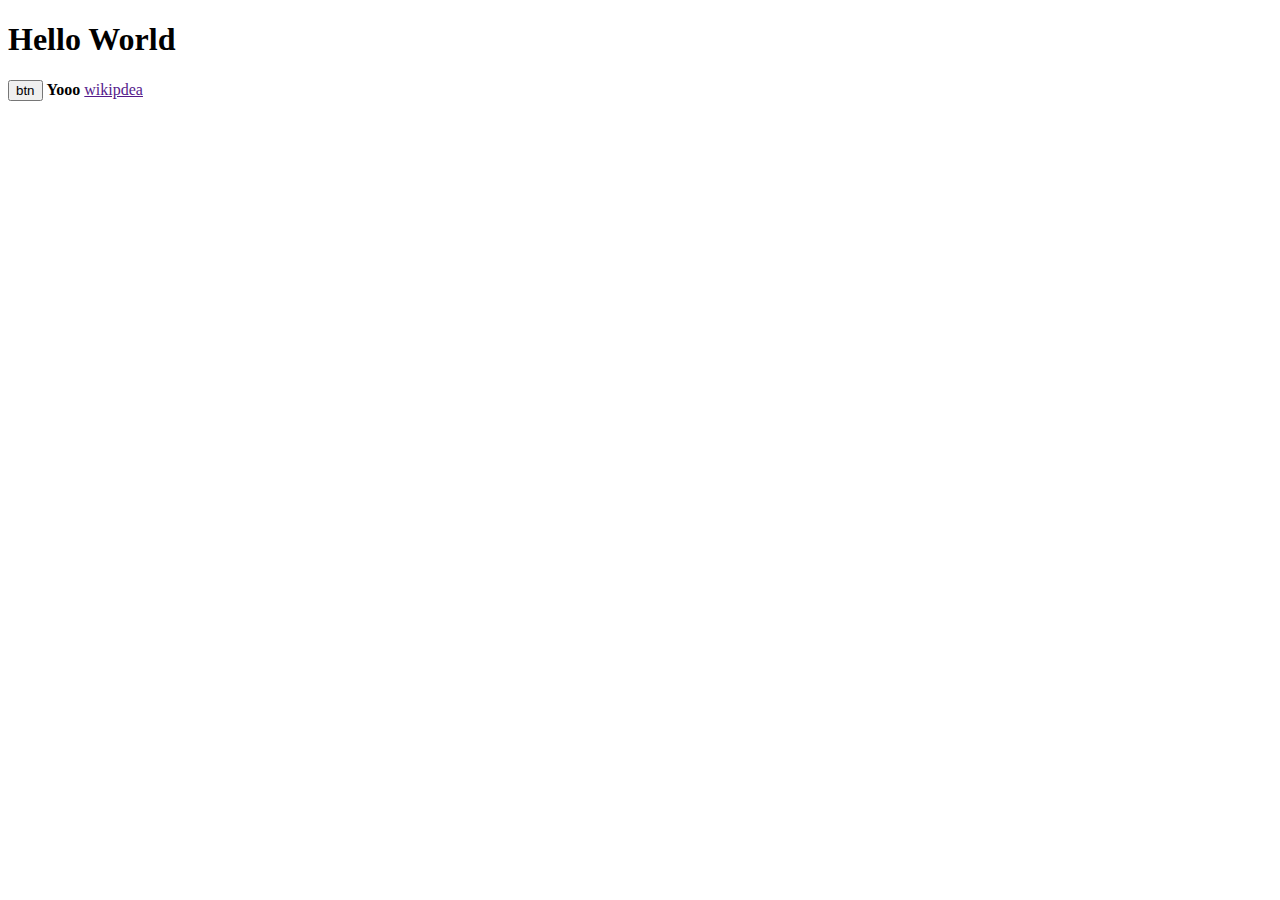
==== index.html @ c02a4409 "add index.html file" ====
<!DOCTYPE html>
<html lang="en">
<head>
    <meta charset="UTF-8">
    <meta name="viewport" content="width=device-width, initial-scale=1.0">
    <link rel="stylesheet" href="./styles/modern-normalize.css">
    <link href="https://api.fontshare.com/v2/css?f[]=general-sans@400,401,500,600,700&display=swap" rel="stylesheet">
    <link rel="stylesheet" href="./styles/style.css">
    <link rel="stylesheet" href="./styles/utils.css">
    <title>codingRound_Bynry</title>
</head>
<body>
    <h1>Hello World</h1>
    <button class="btn">btn</button>
    <strong>Yooo</strong>
    <a href="">wikipdea</a>

















 <script src="./src/main.js"></script>
</body>
</html>
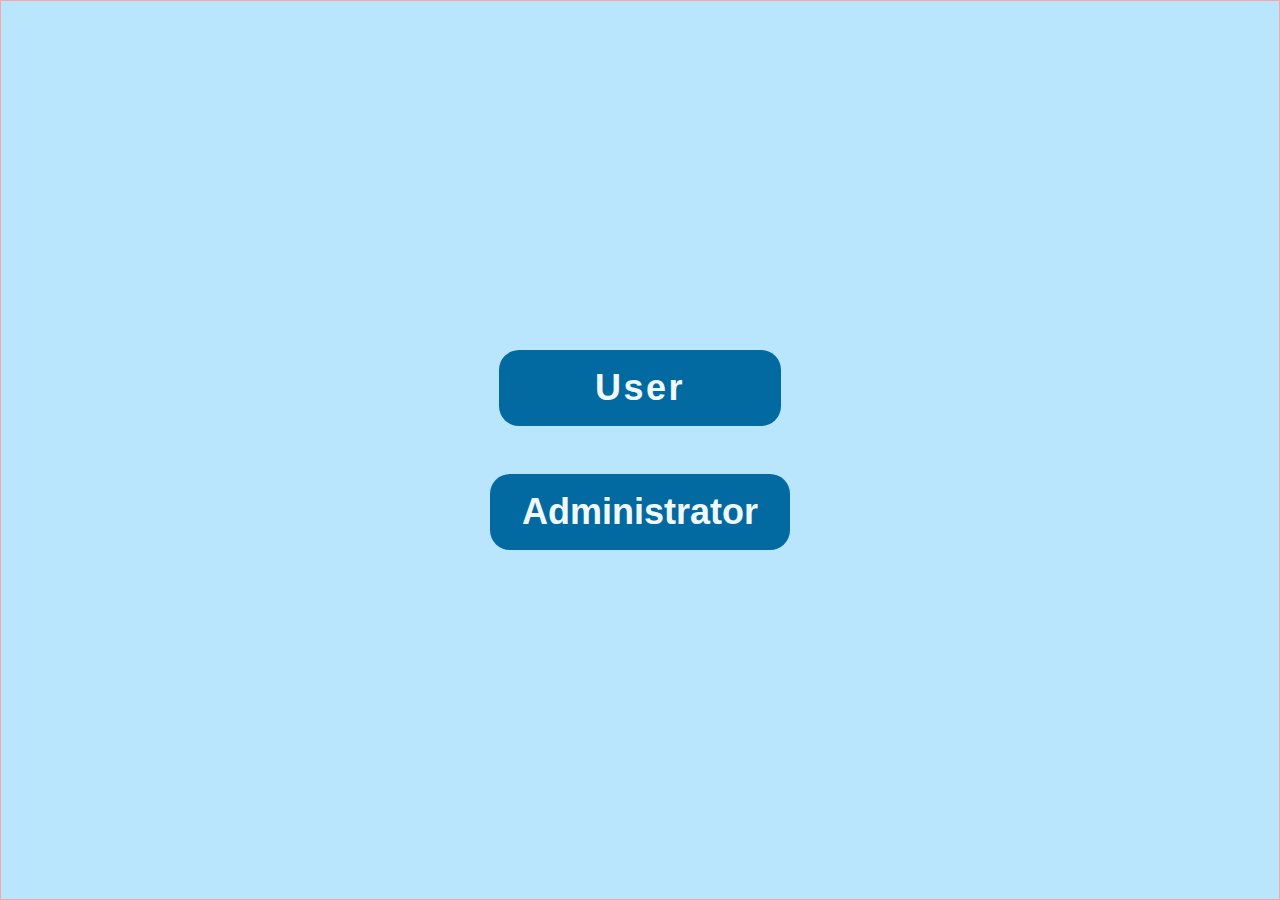
==== commit 1afbdf20: "created main page" ====
--- a/index.html
+++ b/index.html
@@ -6,14 +6,23 @@
     <link rel="stylesheet" href="./styles/modern-normalize.css">
     <link href="https://api.fontshare.com/v2/css?f[]=general-sans@400,401,500,600,700&display=swap" rel="stylesheet">
     <link rel="stylesheet" href="./styles/style.css">
+    <link rel="stylesheet" href="./styles/components/main.css">
     <link rel="stylesheet" href="./styles/utils.css">
-    <title>codingRound_Bynry</title>
+    <title>Main Page</title>
 </head>
 <body>
-    <h1>Hello World</h1>
-    <button class="btn">btn</button>
-    <strong>Yooo</strong>
-    <a href="">wikipdea</a>
+    <main>
+        <div class="box container">
+            <div class="user__box">
+                <a href="user.html" class="user__link">User</a>
+            </div>
+            <div class="administrator__box">
+                <a href="Administrator.html" class="administrator__link">Administrator</a>
+            </div>
+        </div>
+    </main>
+
+    
 
 
 
--- a/styles/style.css
+++ b/styles/style.css
@@ -0,0 +1,79 @@
+:root{
+    --clr-sky50: #f0f9ff;
+    --clr-sky100: #e0f2fe;
+    --clr-sky200: #bae6fd;
+    --clr-sky300: #7dd3fc;
+    --clr-sky400: #38bdf8;
+    --clr-sky500: #0ea5e9;
+    --clr-sky600: #0284c7;
+    --clr-sky700: #0369a1;
+    --clr-sky800: #075985;
+    --clr-sky900: #0c4a6e;
+    --clr-sky950: #082f49;
+
+    --clr-neutral50: #fafafa;
+    --clr-neutral950: #0a0a0a;
+
+    --clr-red300: #fca5a5;
+    --clr-green300: #86efac;
+
+
+  /* sizes */
+  --size-xxs: 0.5rem;
+  --size-xs: 0.75rem;
+  --size-sm: 0.875rem;
+  --size-base: 1rem;
+  --size-lg: 1.125rem;
+  --size-xl: 1.25rem;
+  --size-2xl: 1.5rem;
+  --size-3xl: 1.875rem;
+  --size-4xl: 2.25rem;
+  --size-5xl: 3rem;
+  --size-6xl: 3.75rem;
+  --size-7xl: 4.5rem;
+  --size-8xl: 6rem;
+  --size-9xl: 8rem;
+  --size-10xl: 10rem;
+}
+
+
+
+*{
+    margin: 0;
+    line-height: calc(1em + 0.5rem);
+}
+
+html{
+    scroll-behavior: smooth;
+}
+
+body{
+    font-family: 'General Sans', sans-serif;
+    background-color: var(--clr-sky50);
+    color: var(--clr-sky900);
+}
+
+img,
+picture{
+    display: block;
+    max-width: 100%;
+    user-select: none;
+}
+
+button{
+    display: inline-block;
+    padding: 0;
+    border: none;
+    background: none;
+    cursor: pointer;
+    color: inherit;
+}
+
+a{
+    color: var(--clr-sky500);
+    cursor: pointer;
+}
+
+strong{
+    color: var(--clr-sky950);
+}--- a/styles/components/main.css
+++ b/styles/components/main.css
@@ -0,0 +1,110 @@
+body{
+    background-color: var(--clr-sky200);
+}
+
+.box{
+    height: 100vh;
+    display: flex;
+    flex-direction: column;
+    justify-content: center;
+    align-items:center;
+    gap: 2rem;
+}
+
+.user__box{
+    background-color: var(--clr-sky700);
+    padding: 1rem 3rem;
+    border-radius: 20px;
+    transition: all 0.3s;
+}
+.user__box:hover{
+    background-color: var(--clr-sky500);
+}
+
+.user__link{
+   color: var(--clr-sky50);
+   text-decoration: none;
+   font-size: var(--size-lg);
+   font-weight: 600;
+   letter-spacing: 0.07em;
+   
+    
+}
+
+.administrator__box{
+    background-color: var(--clr-sky700);
+    padding: 1rem 1rem;
+    border-radius: 20px;
+    transition: all 0.3s;
+}
+.administrator__box:hover{
+    background-color: var(--clr-sky500);
+}
+
+.administrator__link{
+   color: var(--clr-sky50);
+   text-decoration: none;
+   font-size: var(--size-lg);
+   font-weight: 600;
+   
+    
+}
+
+/* xs */
+/* @media (min-width: 475px) {} */
+
+/* sm */
+@media (min-width: 640px) {
+    
+    .box{
+        gap: 2.5rem;
+    }
+    
+    .user__box{
+        padding: 1rem 4rem;
+    }
+    
+    .user__link{
+       font-size: var(--size-2xl);  
+    }
+    
+    .administrator__box{
+        padding: 1rem 1.5rem;
+    }
+    
+    .administrator__link{
+       font-size: var(--size-2xl);  
+    }
+}
+
+/* md */
+/* @media (min-width: 768px) {} */
+
+/* lg */
+@media (min-width: 1024px) {
+    .box{
+        gap: 3rem;
+    }
+    
+    .user__box{
+        padding: 1rem 6rem;
+    }
+    
+    .user__link{
+       font-size: var(--size-4xl);  
+    }
+    
+    .administrator__box{
+        padding: 1rem 2rem;
+    }
+    
+    .administrator__link{
+       font-size: var(--size-4xl);
+    }
+}
+
+/* xl */
+/* @media (min-width: 1280px) {} */
+
+/* 2xl */
+/* @media (min-width: 1536px) {} */--- a/styles/utils.css
+++ b/styles/utils.css
@@ -0,0 +1,96 @@
+/* xs */
+/* @media (min-width: 475px) {} */
+
+/* sm */
+/* @media (min-width: 640px) {} */
+
+/* md */
+/* @media (min-width: 768px) {} */
+
+/* lg */
+/* @media (min-width: 1024px) {} */
+
+/* xl */
+/* @media (min-width: 1280px) {} */
+
+/* 2xl */
+/* @media (min-width: 1536px) {} */
+
+
+.btn {
+    display: inline-block;
+    font-weight: 600;
+    text-decoration: none;
+    letter-spacing: -0.05em;
+    background-color: var(--clr-sky500);
+    color: var(--clr-sky50);
+    padding: 0.5em 1em;
+    border-radius: 6px;
+    margin-left: 0.5em;
+    transition: transform 0.2s;
+}
+
+.btn:hover {
+    transform: translateY(-2px);
+}
+
+.container{
+    width: 100%;
+    margin-left: auto;
+    margin-right: auto;
+    padding-left: 0.5rem;
+    padding-right: 0.5rem;
+    border: 1px solid var(--clr-red300);
+}
+
+.section{
+    margin-top: 5rem;
+}
+
+/* xs */
+@media (min-width: 475px) {
+    .container{
+        max-width: 475px;
+    }
+}
+
+/* sm */
+@media (min-width: 640px) {
+    .container{
+        max-width: 640px;
+    }
+}
+
+/* md */
+@media (min-width: 768px) {
+    .container{
+        max-width: 768px;
+    }
+}
+
+/* lg */
+@media (min-width: 1024px) {
+    .container{
+        max-width: 1024px;
+    }
+
+    .section{
+        margin-top: 10rem;
+    }
+}
+
+/* xl */
+@media (min-width: 1280px) {
+    .container{
+        max-width: 1280px;
+    }
+}
+
+/* 2xl */
+@media (min-width: 1536px) {
+    .container{
+        max-width: 1536px;
+    }
+}
+
+
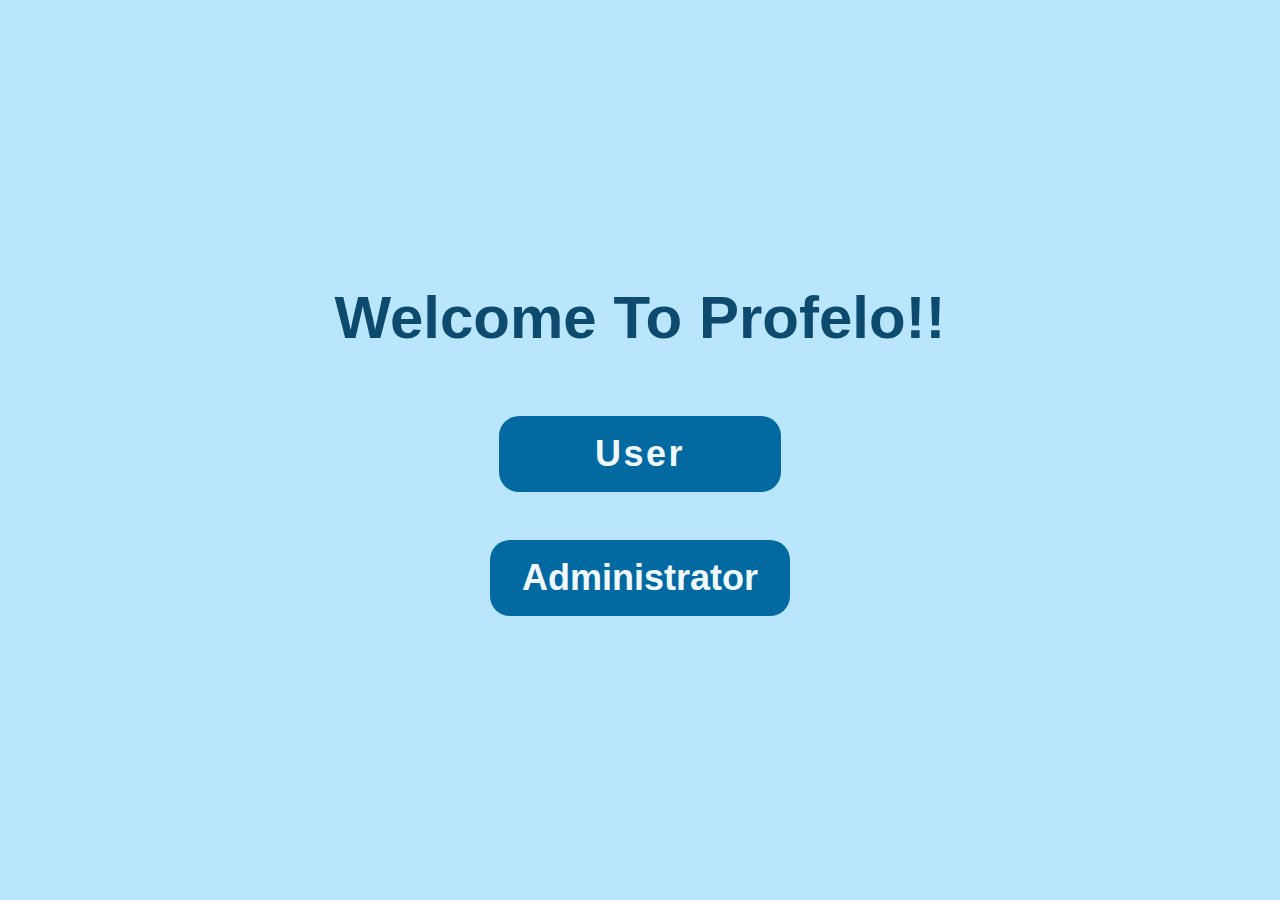
==== commit a15997d9: "Home file" ====
--- a/index.html
+++ b/index.html
@@ -6,11 +6,14 @@
     <link rel="stylesheet" href="./styles/modern-normalize.css">
     <link href="https://api.fontshare.com/v2/css?f[]=general-sans@400,401,500,600,700&display=swap" rel="stylesheet">
     <link rel="stylesheet" href="./styles/style.css">
-    <link rel="stylesheet" href="./styles/components/main.css">
+    <link rel="stylesheet" href="./styles/components/home.css">
     <link rel="stylesheet" href="./styles/utils.css">
     <title>Main Page</title>
 </head>
 <body>
+    <header class="container">
+        <h1 class="home__heading">Welcome To Profelo!!</h1>
+    </header>
     <main>
         <div class="box container">
             <div class="user__box">
--- a/styles/style.css
+++ b/styles/style.css
@@ -49,7 +49,7 @@
 
 body{
     font-family: 'General Sans', sans-serif;
-    background-color: var(--clr-sky50);
+    background-color: var(--clr-neutral50);
     color: var(--clr-sky900);
 }
 
@@ -75,5 +75,5 @@
 }
 
 strong{
-    color: var(--clr-sky950);
+    color: var(--clr-sky900);
 }--- a/styles/components/home.css
+++ b/styles/components/home.css
@@ -0,0 +1,124 @@
+body{
+    height: 100vh;
+    background-color: var(--clr-sky200);
+    display: flex;
+    flex-direction: column;
+    justify-content: center;
+    align-items: center;
+    gap: 4rem;
+}
+
+header{
+    display: flex;
+    justify-content: center;
+    align-items: center;
+    font-size: var(--size-3xl);
+}
+
+
+.box{
+    
+    display: flex;
+    flex-direction: column;
+    justify-content: center;
+    align-items:center;
+    gap: 2rem;
+}
+
+.user__box{
+    background-color: var(--clr-sky700);
+    padding: 1rem 3rem;
+    border-radius: 20px;
+    transition: all 0.3s;
+}
+.user__box:hover{
+    background-color: var(--clr-sky500);
+}
+
+.user__link{
+   color: var(--clr-sky50);
+   text-decoration: none;
+   font-size: var(--size-lg);
+   font-weight: 600;
+   letter-spacing: 0.07em;
+   
+    
+}
+
+.administrator__box{
+    background-color: var(--clr-sky700);
+    padding: 1rem 1rem;
+    border-radius: 20px;
+    transition: all 0.3s;
+}
+.administrator__box:hover{
+    background-color: var(--clr-sky500);
+}
+
+.administrator__link{
+   color: var(--clr-sky50);
+   text-decoration: none;
+   font-size: var(--size-lg);
+   font-weight: 600;
+   
+    
+}
+
+/* xs */
+/* @media (min-width: 475px) {} */
+
+/* sm */
+@media (min-width: 640px) {
+    
+    .box{
+        gap: 2.5rem;
+    }
+    
+    .user__box{
+        padding: 1rem 4rem;
+    }
+    
+    .user__link{
+       font-size: var(--size-2xl);  
+    }
+    
+    .administrator__box{
+        padding: 1rem 1.5rem;
+    }
+    
+    .administrator__link{
+       font-size: var(--size-2xl);  
+    }
+}
+
+/* md */
+/* @media (min-width: 768px) {} */
+
+/* lg */
+@media (min-width: 1024px) {
+    .box{
+        gap: 3rem;
+    }
+    
+    .user__box{
+        padding: 1rem 6rem;
+    }
+    
+    .user__link{
+       font-size: var(--size-4xl);  
+    }
+    
+    .administrator__box{
+        padding: 1rem 2rem;
+    }
+    
+    .administrator__link{
+       font-size: var(--size-4xl);
+    }
+}
+
+/* xl */
+/* @media (min-width: 1280px) {} */
+
+/* 2xl */
+/* @media (min-width: 1536px) {} */--- a/styles/utils.css
+++ b/styles/utils.css
@@ -21,12 +21,12 @@
     display: inline-block;
     font-weight: 600;
     text-decoration: none;
-    letter-spacing: -0.05em;
+    /* letter-spacing: -0.05em; */
     background-color: var(--clr-sky500);
     color: var(--clr-sky50);
     padding: 0.5em 1em;
     border-radius: 6px;
-    margin-left: 0.5em;
+    /* margin-left: 0.5em; */
     transition: transform 0.2s;
 }
 
@@ -40,11 +40,11 @@
     margin-right: auto;
     padding-left: 0.5rem;
     padding-right: 0.5rem;
-    border: 1px solid var(--clr-red300);
+    /* border: 1px solid var(--clr-red300); */
 }
 
 .section{
-    margin-top: 5rem;
+    margin-top: 2rem;
 }
 
 /* xs */
@@ -75,7 +75,7 @@
     }
 
     .section{
-        margin-top: 10rem;
+        margin-top: 3rem;
     }
 }
 
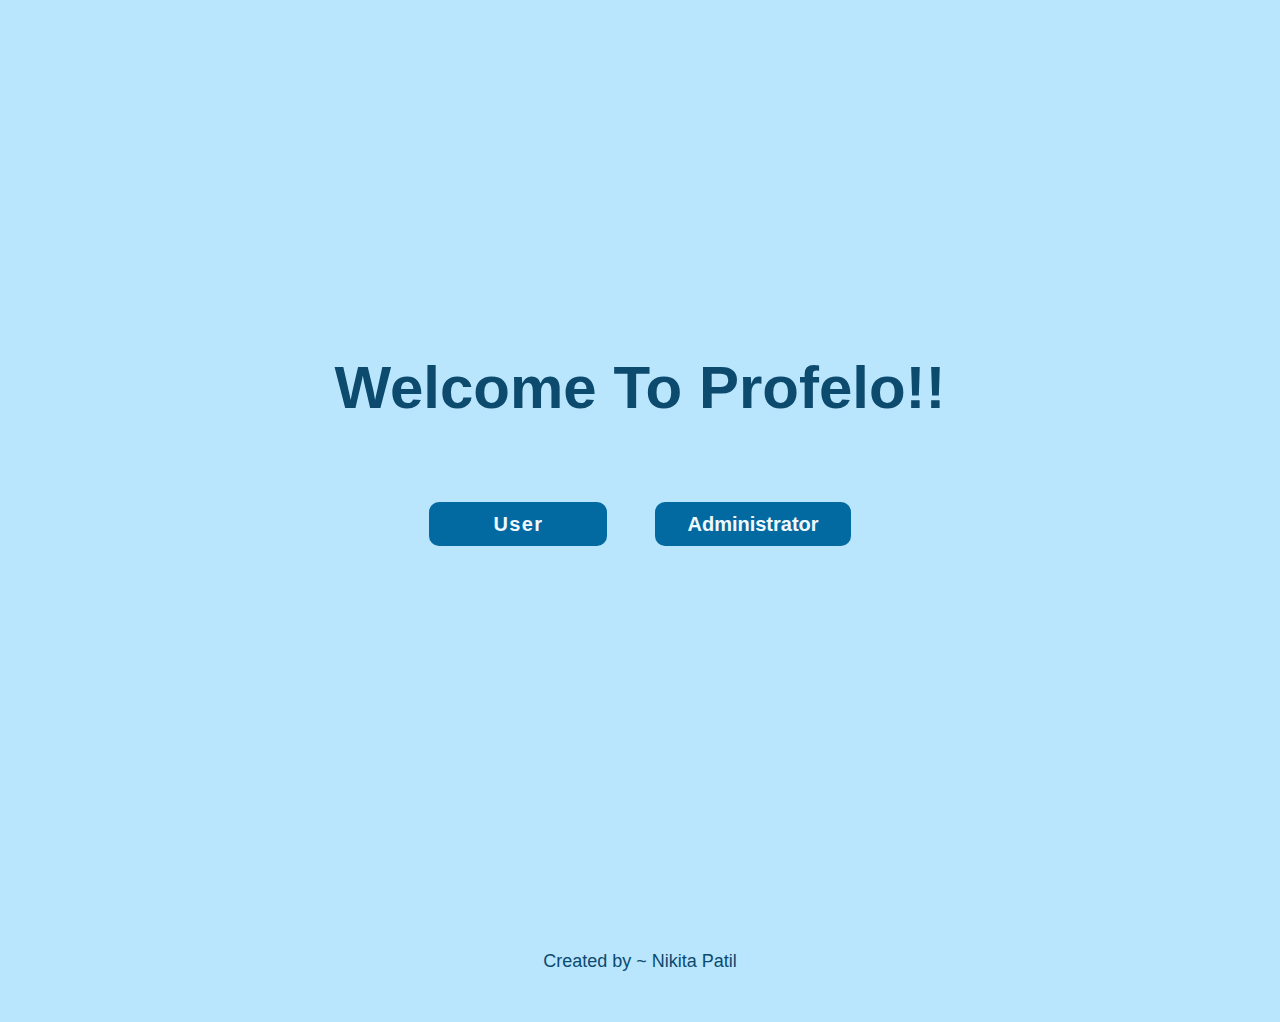
==== commit b0f19118: "final check" ====
--- a/index.html
+++ b/index.html
@@ -8,40 +8,29 @@
     <link rel="stylesheet" href="./styles/style.css">
     <link rel="stylesheet" href="./styles/components/home.css">
     <link rel="stylesheet" href="./styles/utils.css">
-    <title>Main Page</title>
+    <title>Home Page</title>
 </head>
 <body>
-    <header class="container">
-        <h1 class="home__heading">Welcome To Profelo!!</h1>
-    </header>
-    <main>
-        <div class="box container">
-            <div class="user__box">
-                <a href="user.html" class="user__link">User</a>
+    <div class="home__flex">
+        <header class="container">
+            <h1 class="home__heading">Welcome To Profelo!!</h1>
+        </header>
+        <main class="container">
+            <div class="box ">
+                <div class="user__box">
+                    <a href="user.html" class="user__link">User</a>
+                </div>
+                <div class="administrator__box">
+                    <a href="administrator.html" class="administrator__link">Administrator</a>
+                </div>
             </div>
-            <div class="administrator__box">
-                <a href="Administrator.html" class="administrator__link">Administrator</a>
-            </div>
-        </div>
-    </main>
-
-    
+        </main>
+    </div>
 
 
-
-
-
-
-
-
-
-
-
-
-
-
-
-
+    <footer class="container section">
+        <p>Created by ~ Nikita Patil</p>
+    </footer>
 
  <script src="./src/main.js"></script>
 </body>
--- a/styles/components/home.css
+++ b/styles/components/home.css
@@ -1,6 +1,9 @@
 body{
+    background-color: var(--clr-sky200);
+}
+
+.home__flex{
     height: 100vh;
-    background-color: var(--clr-sky200);
     display: flex;
     flex-direction: column;
     justify-content: center;
@@ -12,7 +15,8 @@
     display: flex;
     justify-content: center;
     align-items: center;
-    font-size: var(--size-3xl);
+    font-size: var(--size-xl);
+    text-align: center;
 }
 
 
@@ -22,13 +26,13 @@
     flex-direction: column;
     justify-content: center;
     align-items:center;
-    gap: 2rem;
+    gap: 1rem;
 }
 
 .user__box{
     background-color: var(--clr-sky700);
-    padding: 1rem 3rem;
-    border-radius: 20px;
+    padding: 0.5rem 4rem;
+    border-radius: 10px;
     transition: all 0.3s;
 }
 .user__box:hover{
@@ -38,7 +42,7 @@
 .user__link{
    color: var(--clr-sky50);
    text-decoration: none;
-   font-size: var(--size-lg);
+   font-size: var(--size-base);
    font-weight: 600;
    letter-spacing: 0.07em;
    
@@ -47,8 +51,8 @@
 
 .administrator__box{
     background-color: var(--clr-sky700);
-    padding: 1rem 1rem;
-    border-radius: 20px;
+    padding: 0.5rem 2rem;
+    border-radius: 10px;
     transition: all 0.3s;
 }
 .administrator__box:hover{
@@ -58,10 +62,8 @@
 .administrator__link{
    color: var(--clr-sky50);
    text-decoration: none;
-   font-size: var(--size-lg);
-   font-weight: 600;
-   
-    
+   font-size: var(--size-base);
+   font-weight: 600;   
 }
 
 /* xs */
@@ -70,24 +72,33 @@
 /* sm */
 @media (min-width: 640px) {
     
+    header{
+        font-size: var(--size-2xl);
+    }
+    
+    
     .box{
-        gap: 2.5rem;
+        display: flex;
+        flex-direction: row;
+        justify-content: center;
+        align-items:center;
+        gap: 2rem;
     }
     
     .user__box{
-        padding: 1rem 4rem;
+        padding: 0.5rem 4rem;
     }
     
     .user__link{
-       font-size: var(--size-2xl);  
+       font-size: var(--size-lg);    
     }
     
     .administrator__box{
-        padding: 1rem 1.5rem;
+        padding: 0.5rem 2rem;
     }
     
     .administrator__link{
-       font-size: var(--size-2xl);  
+       font-size: var(--size-lg);
     }
 }
 
@@ -96,24 +107,33 @@
 
 /* lg */
 @media (min-width: 1024px) {
+    .home__flex{
+        gap: 5rem;
+    }
+    
+    header{
+        font-size: var(--size-3xl);
+    }
+    
+    
     .box{
         gap: 3rem;
     }
     
     .user__box{
-        padding: 1rem 6rem;
+        padding: 0.5rem 4rem;
     }
     
     .user__link{
-       font-size: var(--size-4xl);  
+       font-size: var(--size-xl);    
     }
     
     .administrator__box{
-        padding: 1rem 2rem;
+        padding: 0.5rem 2rem;
     }
     
     .administrator__link{
-       font-size: var(--size-4xl);
+       font-size: var(--size-xl);
     }
 }
 
--- a/styles/utils.css
+++ b/styles/utils.css
@@ -47,6 +47,12 @@
     margin-top: 2rem;
 }
 
+footer{
+    text-align: center;
+    font-size: var(--size-lg);
+    margin-bottom: 3rem;
+}
+
 /* xs */
 @media (min-width: 475px) {
     .container{
